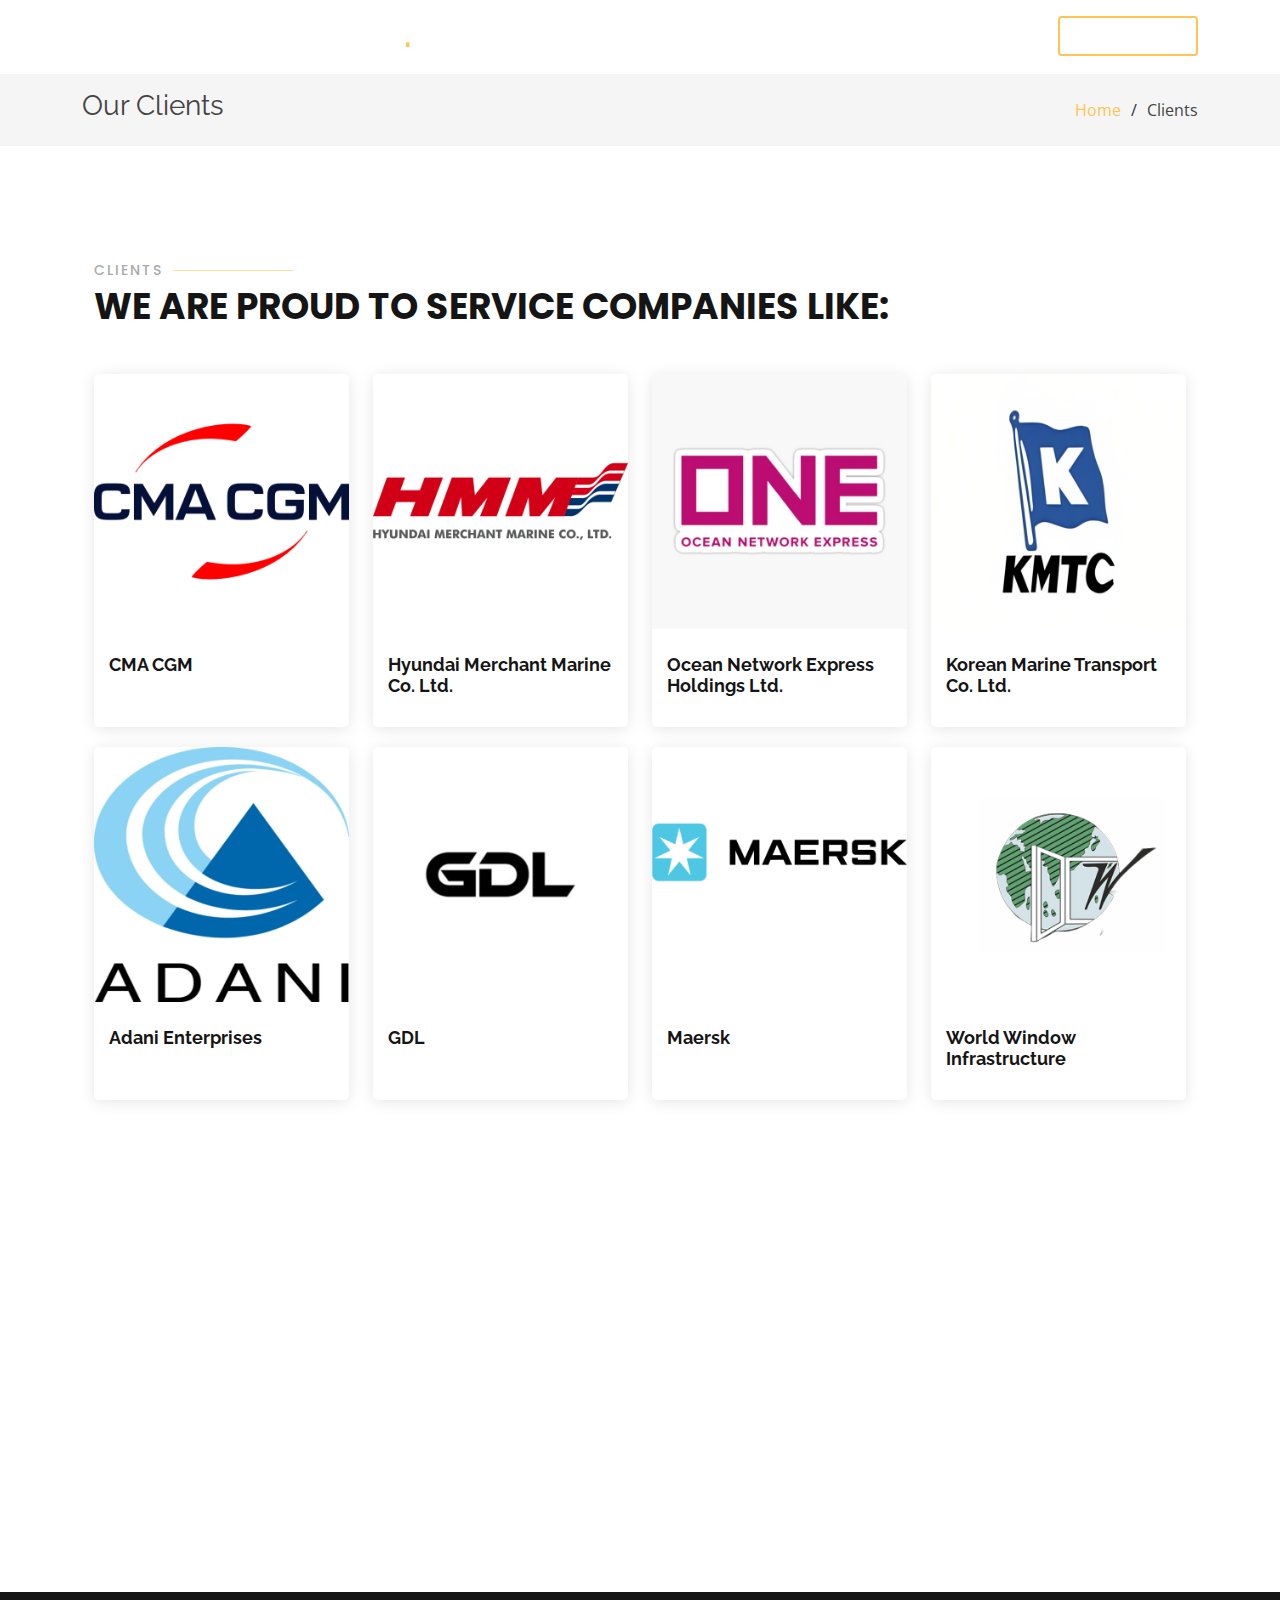
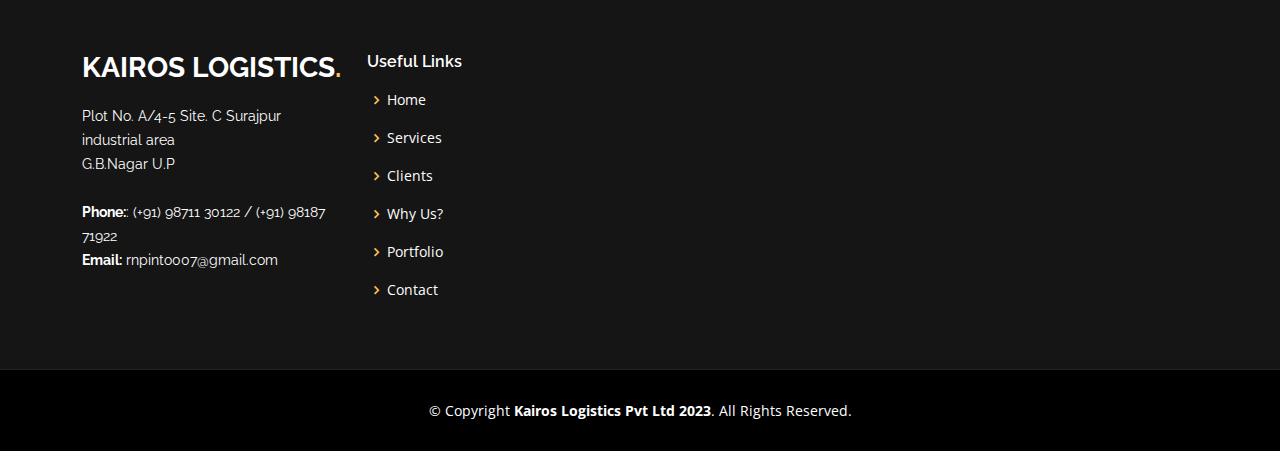
==== clients.html @ 7a7c5dd1 "First commit" ====
<!DOCTYPE html>
<html lang="en">

<head>
    <meta charset="utf-8">
    <meta content="width=device-width, initial-scale=1.0" name="viewport">

    <title>Kairos Logistics</title>
    <meta content="" name="description">
    <meta content="" name="keywords">

    <!-- Favicons -->
    <link href="assets/img/favicon.png" rel="icon">
    <link href="assets/img/apple-touch-icon.png" rel="apple-touch-icon">

    <!-- Google Fonts -->
    <link
        href="https://fonts.googleapis.com/css?family=Open+Sans:300,300i,400,400i,600,600i,700,700i|Raleway:300,300i,400,400i,500,500i,600,600i,700,700i|Poppins:300,300i,400,400i,500,500i,600,600i,700,700i"
        rel="stylesheet">

    <!-- Vendor CSS Files -->
    <link href="assets/vendor/aos/aos.css" rel="stylesheet">
    <link href="assets/vendor/bootstrap/css/bootstrap.min.css" rel="stylesheet">
    <link href="assets/vendor/bootstrap-icons/bootstrap-icons.css" rel="stylesheet">
    <link href="assets/vendor/boxicons/css/boxicons.min.css" rel="stylesheet">
    <link href="assets/vendor/glightbox/css/glightbox.min.css" rel="stylesheet">
    <link href="assets/vendor/remixicon/remixicon.css" rel="stylesheet">
    <link href="assets/vendor/swiper/swiper-bundle.min.css" rel="stylesheet">

    <link rel="stylesheet" href="https://cdnjs.cloudflare.com/ajax/libs/font-awesome/5.15.4/css/all.min.css">
    <link rel="stylesheet" href="https://maxcdn.bootstrapcdn.com/font-awesome/4.7.0/css/font-awesome.min.css">
    <!-- Template Main CSS File -->
    <link href="assets/css/style.css" rel="stylesheet">


</head>

<body>

    <!-- ======= Header ======= -->
    <header id="header" class="fixed-top ">
        <div class="container d-flex align-items-center justify-content-lg-between">
    
            <h1 class="logo me-auto me-lg-0"><a href="index.html">Kairos Logistics<span>.</span></a></h1>
            <!-- Uncomment below if you prefer to use an image logo -->
            <!-- <a href="index.html" class="logo me-auto me-lg-0"><img src="assets/img/logo.png" alt="" class="img-fluid"></a>-->
    
            <nav id="navbar" class="navbar order-last order-lg-0">
                <ul>
                    <!-- <li><a class="nav-link scrollto active" href="#hero">Home</a></li> -->
                    <li><a class="nav-link scrollto" href="#about">About</a></li>
                    <li><a class="nav-link scrollto" href="./services.html#ServicesTag">Services</a></li>
    
                    <li><a class="nav-link scrollto" href="./clients.html ">Clients</a></li>
                    <li><a href="./WhyUs.html">Why Us?</a></li>
                    <li><a href="./portfolio-details.html">Portfolio</a></li>
    
                    <li><a class="nav-link scrollto" href="./Contact.html">Contact</a></li>
                </ul>
                <i class="bi bi-list mobile-nav-toggle"></i>
            </nav><!-- .navbar -->
    
            <a href="./Contact.html" class="get-started-btn scrollto">Get in touch!</a>
    
        </div>
    </header><!-- End Header -->

    <main id="main">

        <!-- ======= Breadcrumbs ======= -->
        <section class="breadcrumbs">
            <div class="container">

                <div class="d-flex justify-content-between align-items-center">
                    <h2>Our Clients</h2>
                    <ol>
                        <li><a href="index.html">Home</a></li>
                        <li>Clients</li>
                    </ol>
                </div>

            </div>
        </section><!-- End Breadcrumbs -->

        <section class="inner-page">
            <div class="container">
                <!-- ======= Team Section ======= -->
                <section id="team" class="team">
                    <div class="container" data-aos="fade-up">
                
                        <div class="section-title">
                            <h2>Clients</h2>
                            <p>We are proud to service companies like:</p>
                        </div>
                
                        <div class="row">
                
                            <div class="col-lg-3 col-md-6 d-flex align-items-stretch">
                                <div class="member" data-aos="fade-up" data-aos-delay="100">
                                    <div class="member-img">
                                        <img src="assets/img/Updated Clients/CMA_CGM_LOGO.png" class="img-fluid" alt="">
                                      <!--   <div class="social">
                                            <a href=""><i class="bi bi-twitter"></i></a>
                                            <a href=""><i class="bi bi-facebook"></i></a>
                                            <a href=""><i class="bi bi-instagram"></i></a>
                                            <a href=""><i class="bi bi-linkedin"></i></a>
                                        </div> -->
                                    </div>
                                    <div class="member-info">
                                        <h4>CMA CGM</h4>
                                        <!-- <span></span> -->
                                    </div>
                                </div>
                            </div>
                
                            <div class="col-lg-3 col-md-6 d-flex align-items-stretch">
                                <div class="member" data-aos="fade-up" data-aos-delay="200">
                                    <div class="member-img">
                                        <img src="assets/img/Updated Clients/HMM_LOGO.png" class="img-fluid" alt="">
                                        <!-- <div class="social">
                                            <a href=""><i class="bi bi-twitter"></i></a>
                                            <a href=""><i class="bi bi-facebook"></i></a>
                                            <a href=""><i class="bi bi-instagram"></i></a>
                                            <a href=""><i class="bi bi-linkedin"></i></a>
                                        </div> -->
                                    </div>
                                    <div class="member-info">
                                        <h4>Hyundai Merchant Marine Co. Ltd.</h4>
                                        <!-- <span></span> -->
                                    </div>
                                </div>
                            </div>
                
                            <div class="col-lg-3 col-md-6 d-flex align-items-stretch">
                                <div class="member" data-aos="fade-up" data-aos-delay="300">
                                    <div class="member-img">
                                        <img src="assets/img/Updated Clients/ONE_LOGO.png" class="img-fluid" alt="">
                                   <!--      <div class="social">
                                            <a href=""><i class="bi bi-twitter"></i></a>
                                            <a href=""><i class="bi bi-facebook"></i></a>
                                            <a href=""><i class="bi bi-instagram"></i></a>
                                            <a href=""><i class="bi bi-linkedin"></i></a>
                                        </div> -->
                                    </div>
                                    <div class="member-info">
                                        <h4>Ocean Network Express Holdings Ltd.</h4>
                                        <!-- <span></span> -->
                                    </div>
                                </div>
                            </div>
                
                            <div class="col-lg-3 col-md-6 d-flex align-items-stretch">
                                <div class="member" data-aos="fade-up" data-aos-delay="400">
                                    <div class="member-img">
                                        <img src="assets/img/Updated Clients/KMTC.png" class="img-fluid" alt="">
                                        <!-- <div class="social">
                                            <a href=""><i class="bi bi-twitter"></i></a>
                                            <a href=""><i class="bi bi-facebook"></i></a>
                                            <a href=""><i class="bi bi-instagram"></i></a>
                                            <a href=""><i class="bi bi-linkedin"></i></a>
                                        </div> -->
                                    </div>
                                    <div class="member-info">
                                        <h4>Korean Marine Transport Co. Ltd.</h4>
                                        <!-- <span></span> -->
                                    </div>
                                </div>
                            </div>
                
                            <div class="col-lg-3 col-md-6 d-flex align-items-stretch">
                                <div class="member" data-aos="fade-up" data-aos-delay="400">
                                    <div class="member-img">
                                        <img src="assets/img/Updated Clients/adani.png" class="img-fluid" alt="">
                                       <!--  <div class="social">
                                            <a href=""><i class="bi bi-twitter"></i></a>
                                            <a href=""><i class="bi bi-facebook"></i></a>
                                            <a href=""><i class="bi bi-instagram"></i></a>
                                            <a href=""><i class="bi bi-linkedin"></i></a>
                                        </div> -->
                                    </div>
                                    <div class="member-info">
                                        <h4>Adani Enterprises </h4>
                                        <!-- <span></span> -->
                                    </div>
                                </div>
                            </div>
                
                            <div class="col-lg-3 col-md-6 d-flex align-items-stretch">
                                <div class="member" data-aos="fade-up" data-aos-delay="400">
                                    <div class="member-img">
                                        <img src="assets/img/Updated Clients/GDL_Logo.jpg" class="img-fluid" alt="">
                                        <!-- <div class="social">
                                            <a href=""><i class="bi bi-twitter"></i></a>
                                            <a href=""><i class="bi bi-facebook"></i></a>
                                            <a href=""><i class="bi bi-instagram"></i></a>
                                            <a href=""><i class="bi bi-linkedin"></i></a>
                                        </div> -->
                                    </div>
                                    <div class="member-info">
                                        <h4>GDL</h4>
                                        <!-- <span></span> -->
                                    </div>
                                </div>
                            </div>
                            <div class="col-lg-3 col-md-6 d-flex align-items-stretch">
                                <div class="member" data-aos="fade-up" data-aos-delay="400">
                                    <div class="member-img">
                                        <img src="assets/img/Updated Clients/maersk_logo.png" class="img-fluid" alt="">
<!--                                         <div class="social">
                                            <a href=""><i class="bi bi-twitter"></i></a>
                                            <a href=""><i class="bi bi-facebook"></i></a>
                                            <a href=""><i class="bi bi-instagram"></i></a>
                                            <a href=""><i class="bi bi-linkedin"></i></a>
                                        </div> -->
                                    </div>
                                    <div class="member-info">
                                        <h4>Maersk</h4>
                                        <!-- <span></span> -->
                                    </div>
                                </div>
                            </div>
                            <div class="col-lg-3 col-md-6 d-flex align-items-stretch">
                                <div class="member" data-aos="fade-up" data-aos-delay="400">
                                    <div class="member-img">
                                        <img src="assets/img/Updated Clients/WW_logo.png" class="img-fluid" alt="">
                                      <!--   <div class="social">
                                            <a href=""><i class="bi bi-twitter"></i></a>
                                            <a href=""><i class="bi bi-facebook"></i></a>
                                            <a href=""><i class="bi bi-instagram"></i></a>
                                            <a href=""><i class="bi bi-linkedin"></i></a>
                                        </div> -->
                                    </div>
                                    <div class="member-info">
                                        <h4>World Window Infrastructure</h4>
                                        <!-- <span></span> -->
                                    </div>
                                </div>
                            </div>
                                <div class="col-lg-3 col-md-6 d-flex align-items-stretch">
                                    <div class="member" data-aos="fade-up" data-aos-delay="400">
                                        <div class="member-img">
                                            <img src="assets/img/Updated Clients/ASR_logo.jpeg" class="img-fluid" alt="">
                                           <!--  <div class="social">
                                                <a href=""><i class="bi bi-twitter"></i></a>
                                                <a href=""><i class="bi bi-facebook"></i></a>
                                                <a href=""><i class="bi bi-instagram"></i></a>
                                                <a href=""><i class="bi bi-linkedin"></i></a>
                                            </div> -->
                                        </div>
                                        <div class="member-info">
                                            <h4>ASR Logistics Pvt. Ltd.</h4>
                                            <!-- <span></span> -->
                                        </div>
                                    </div>
                                </div>
                            <div class="col-lg-3 col-md-6 d-flex align-items-stretch">
                                <div class="member" data-aos="fade-up" data-aos-delay="400">
                                    <div class="member-img">
                                        <img src="assets/img/Updated Clients/KLine_Logo.png" class="img-fluid" alt="">
                                       <!--  <div class="social">
                                            <a href=""><i class="bi bi-twitter"></i></a>
                                            <a href=""><i class="bi bi-facebook"></i></a>
                                            <a href=""><i class="bi bi-instagram"></i></a>
                                            <a href=""><i class="bi bi-linkedin"></i></a>
                                        </div> -->
                                    </div>
                                    <div class="member-info">
                                        <h4>K Line Logistics</h4>
                                        <!-- <span></span> -->
                                    </div>
                                </div>
                            </div>
                        </div>
                
                    </div>
                </section><!-- End Team Section -->
            </div>
        </section>

    </main><!-- End #main -->

    <!-- ======= Footer ======= -->
    <footer id="footer">
        <div class="footer-top">
            <div class="container">
                <div class="row">

                    <div class="col-lg-3 col-md-6">
                        <div class="footer-info">
                            <h3>Kairos Logistics<span>.</span></h3>
                            <p>
                                Plot No. A/4-5 Site. C Surajpur industrial area<br>
                                G.B.Nagar U.P<br><br>
                                <strong>Phone:</strong>: (+91) 98711 30122 / (+91) 98187 71922<br>
                                <strong>Email:</strong> rnpinto007@gmail.com<br>
                            </p>
                            <!--  <div class="social-links mt-3">
                <a href="#" class="twitter"><i class="bx bxl-twitter"></i></a>
                <a href="#" class="facebook"><i class="bx bxl-facebook"></i></a>
                <a href="#" class="instagram"><i class="bx bxl-instagram"></i></a>
                <a href="#" class="google-plus"><i class="bx bxl-skype"></i></a>
                <a href="#" class="linkedin"><i class="bx bxl-linkedin"></i></a>
              </div> -->
                        </div>
                    </div>

                    <div class="col-lg-2 col-md-6 footer-links">
                        <h4>Useful Links</h4>
                        <ul>
                            <li><i class="bx bx-chevron-right"></i> <a href="./index.html">Home</a></li>
                            <li><i class="bx bx-chevron-right"></i> <a href="./services.html">Services</a></li>
                            <li><i class="bx bx-chevron-right"></i> <a href="./clients.html">Clients</a></li>
                            <li><i class="bx bx-chevron-right"></i> <a href="./WhyUs.html">Why Us?</a></li>
                            <li><i class="bx bx-chevron-right"></i> <a href="./portfolio-details.html">Portfolio</a></li>
                            <li><i class="bx bx-chevron-right"></i> <a href="./Contact.html">Contact</a></li>
                        </ul>
                    </div>
                    <!-- <div class="col-lg-3 col-md-6 footer-links">
            <h4>Our Services</h4>
            <ul>
              <li><i class="bx bx-chevron-right"></i> <a href="#">Web Design</a></li>
              <li><i class="bx bx-chevron-right"></i> <a href="#">Web Development</a></li>
              <li><i class="bx bx-chevron-right"></i> <a href="#">Product Management</a></li>
              <li><i class="bx bx-chevron-right"></i> <a href="#">Marketing</a></li>
              <li><i class="bx bx-chevron-right"></i> <a href="#">Graphic Design</a></li>
            </ul>
          </div> -->

                    <!--     <div class="col-lg-4 col-md-6 footer-newsletter">
            <h4>Our Newsletter</h4>
            <p>Tamen quem nulla quae legam multos aute sint culpa legam noster magna</p>
            <form action="" method="post">
              <input type="email" name="email"><input type="submit" value="Subscribe">
            </form>

          </div> -->

                </div>
            </div>
        </div>

        <div class="container">
            <div class="copyright">
                &copy; Copyright <strong><span>Kairos Logistics Pvt Ltd 2023</span></strong>. All Rights Reserved.
            </div>

        </div>
    </footer><!-- End Footer -->

    <div id="preloader"></div>
    <a href="#" class="back-to-top d-flex align-items-center justify-content-center"><i
            class="bi bi-arrow-up-short"></i></a>

    <!-- Vendor JS Files -->
    <script src="assets/vendor/purecounter/purecounter_vanilla.js"></script>
    <script src="assets/vendor/aos/aos.js"></script>
    <script src="assets/vendor/bootstrap/js/bootstrap.bundle.min.js"></script>
    <script src="assets/vendor/glightbox/js/glightbox.min.js"></script>
    <script src="assets/vendor/isotope-layout/isotope.pkgd.min.js"></script>
    <script src="assets/vendor/swiper/swiper-bundle.min.js"></script>
    <script src="assets/vendor/php-email-form/validate.js"></script>

    <!-- Template Main JS File -->
    <script src="assets/js/main.js"></script>

</body>

</html>
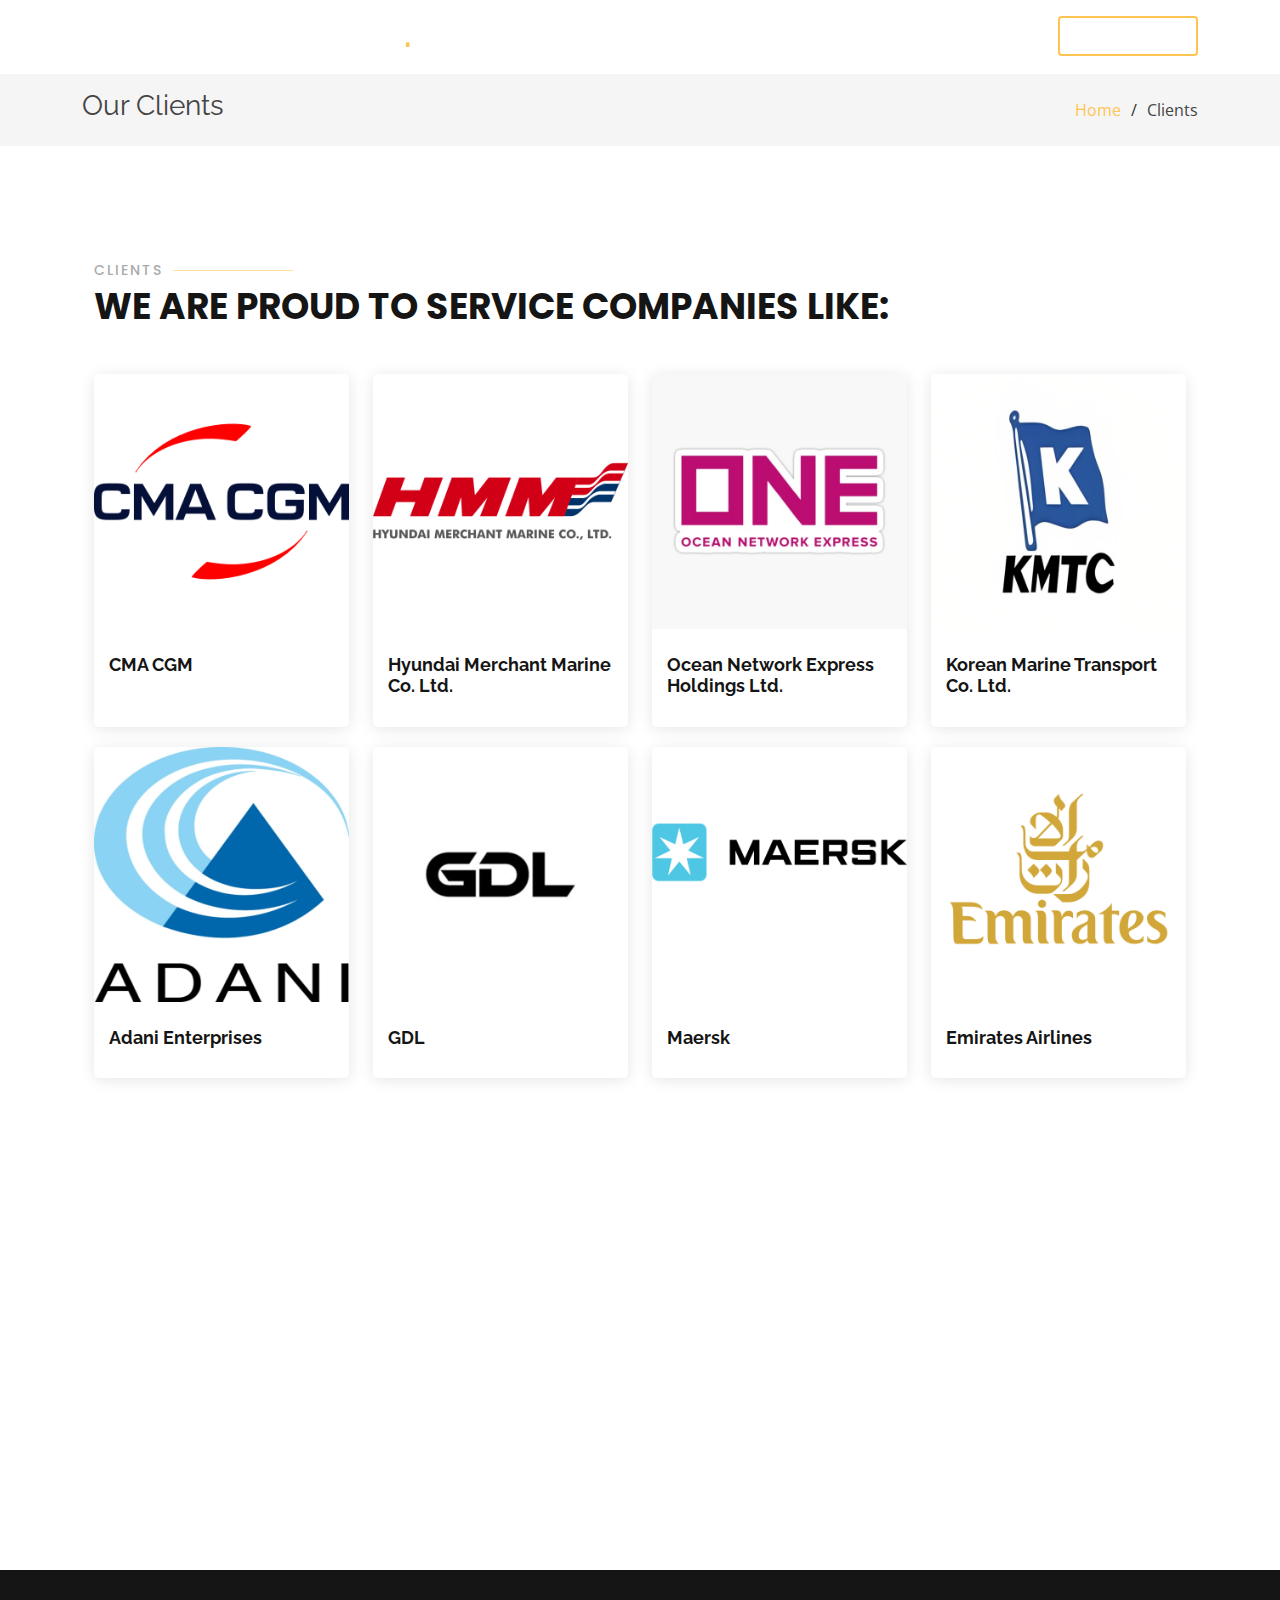
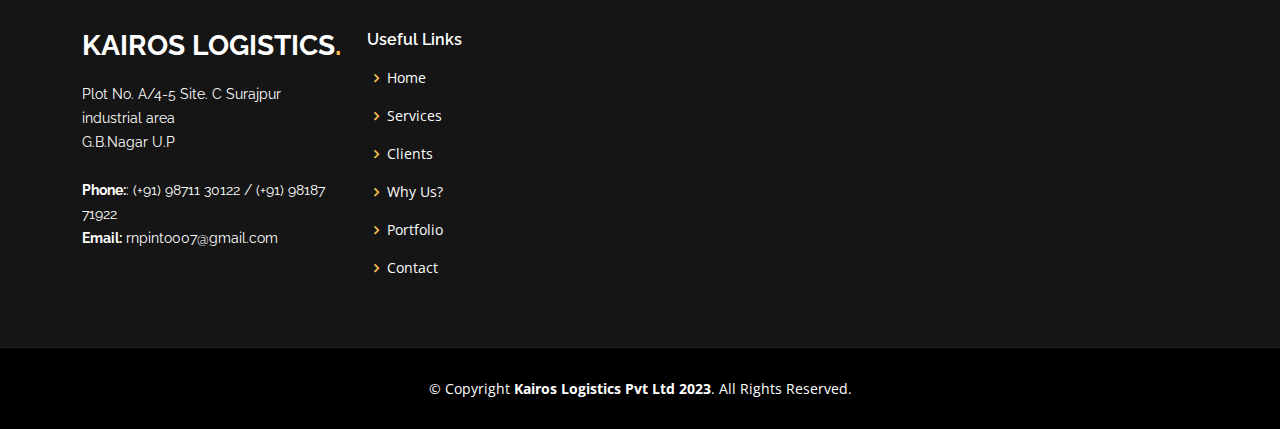
==== commit 3111d980: "Updated emirates airlines, msc, hapag lloyd and removed kline, ww and asr" ====
--- a/clients.html
+++ b/clients.html
@@ -168,7 +168,7 @@
                             </div>
                 
                             <div class="col-lg-3 col-md-6 d-flex align-items-stretch">
-                                <div class="member" data-aos="fade-up" data-aos-delay="400">
+                                <div class="member" data-aos="fade-up" data-aos-delay="500">
                                     <div class="member-img">
                                         <img src="assets/img/Updated Clients/adani.png" class="img-fluid" alt="">
                                        <!--  <div class="social">
@@ -186,7 +186,7 @@
                             </div>
                 
                             <div class="col-lg-3 col-md-6 d-flex align-items-stretch">
-                                <div class="member" data-aos="fade-up" data-aos-delay="400">
+                                <div class="member" data-aos="fade-up" data-aos-delay="600">
                                     <div class="member-img">
                                         <img src="assets/img/Updated Clients/GDL_Logo.jpg" class="img-fluid" alt="">
                                         <!-- <div class="social">
@@ -203,7 +203,7 @@
                                 </div>
                             </div>
                             <div class="col-lg-3 col-md-6 d-flex align-items-stretch">
-                                <div class="member" data-aos="fade-up" data-aos-delay="400">
+                                <div class="member" data-aos="fade-up" data-aos-delay="700">
                                     <div class="member-img">
                                         <img src="assets/img/Updated Clients/maersk_logo.png" class="img-fluid" alt="">
 <!--                                         <div class="social">
@@ -220,9 +220,9 @@
                                 </div>
                             </div>
                             <div class="col-lg-3 col-md-6 d-flex align-items-stretch">
-                                <div class="member" data-aos="fade-up" data-aos-delay="400">
-                                    <div class="member-img">
-                                        <img src="assets/img/Updated Clients/WW_logo.png" class="img-fluid" alt="">
+                                <div class="member" data-aos="fade-up" data-aos-delay="800">
+                                    <div class="member-img">
+                                        <img src="assets/img/Updated Clients/Emirates_Logo.png" class="img-fluid" alt="">
                                       <!--   <div class="social">
                                             <a href=""><i class="bi bi-twitter"></i></a>
                                             <a href=""><i class="bi bi-facebook"></i></a>
@@ -231,15 +231,15 @@
                                         </div> -->
                                     </div>
                                     <div class="member-info">
-                                        <h4>World Window Infrastructure</h4>
+                                        <h4>Emirates Airlines</h4>
                                         <!-- <span></span> -->
                                     </div>
                                 </div>
                             </div>
                                 <div class="col-lg-3 col-md-6 d-flex align-items-stretch">
-                                    <div class="member" data-aos="fade-up" data-aos-delay="400">
+                                    <div class="member" data-aos="fade-up" data-aos-delay="900">
                                         <div class="member-img">
-                                            <img src="assets/img/Updated Clients/ASR_logo.jpeg" class="img-fluid" alt="">
+                                            <img src="assets/img/Updated Clients/MSC_logo.jpg" class="img-fluid" alt="">
                                            <!--  <div class="social">
                                                 <a href=""><i class="bi bi-twitter"></i></a>
                                                 <a href=""><i class="bi bi-facebook"></i></a>
@@ -248,15 +248,15 @@
                                             </div> -->
                                         </div>
                                         <div class="member-info">
-                                            <h4>ASR Logistics Pvt. Ltd.</h4>
+                                            <h4>MSC</h4>
                                             <!-- <span></span> -->
                                         </div>
                                     </div>
                                 </div>
                             <div class="col-lg-3 col-md-6 d-flex align-items-stretch">
-                                <div class="member" data-aos="fade-up" data-aos-delay="400">
-                                    <div class="member-img">
-                                        <img src="assets/img/Updated Clients/KLine_Logo.png" class="img-fluid" alt="">
+                                <div class="member" data-aos="fade-up" data-aos-delay="1000">
+                                    <div class="member-img">
+                                        <img src="assets/img/Updated Clients/HL_logo.jpg" class="img-fluid" alt="">
                                        <!--  <div class="social">
                                             <a href=""><i class="bi bi-twitter"></i></a>
                                             <a href=""><i class="bi bi-facebook"></i></a>
@@ -265,7 +265,7 @@
                                         </div> -->
                                     </div>
                                     <div class="member-info">
-                                        <h4>K Line Logistics</h4>
+                                        <h4>Hapag Lloyd</h4>
                                         <!-- <span></span> -->
                                     </div>
                                 </div>
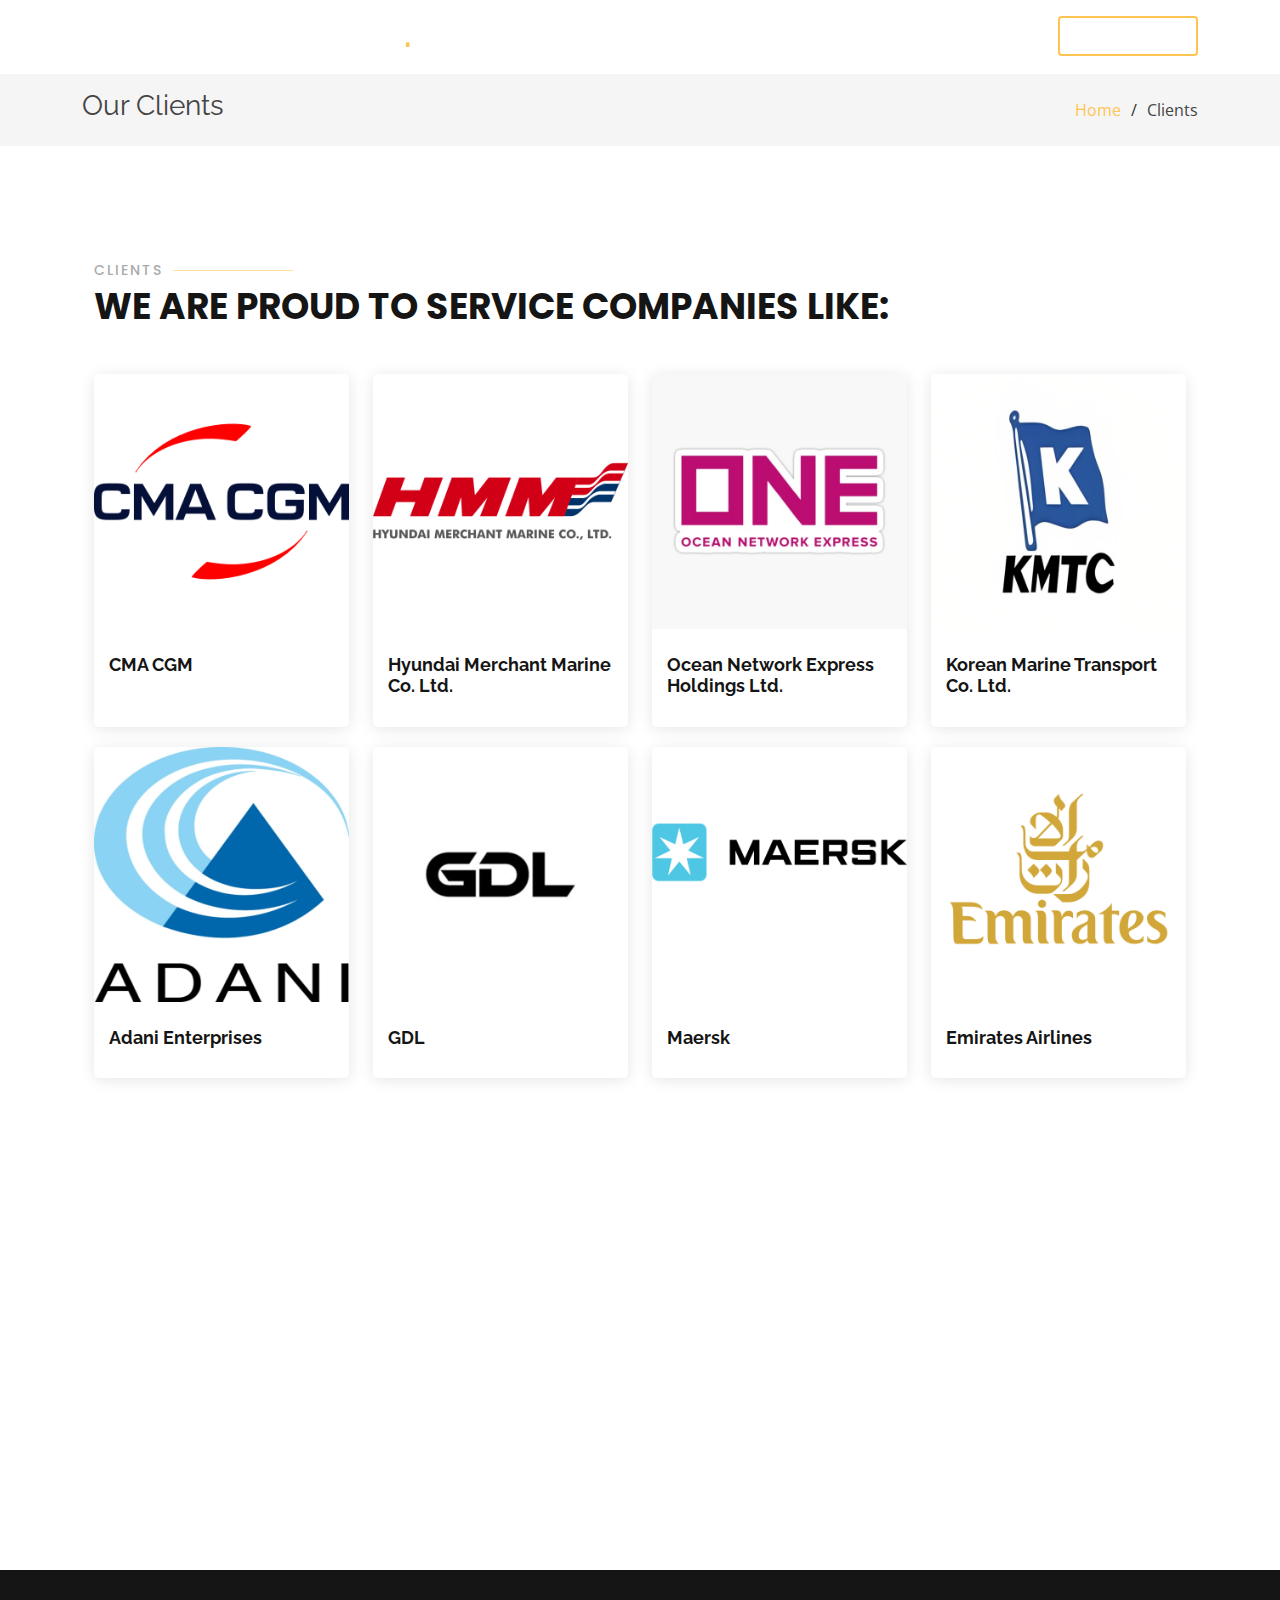
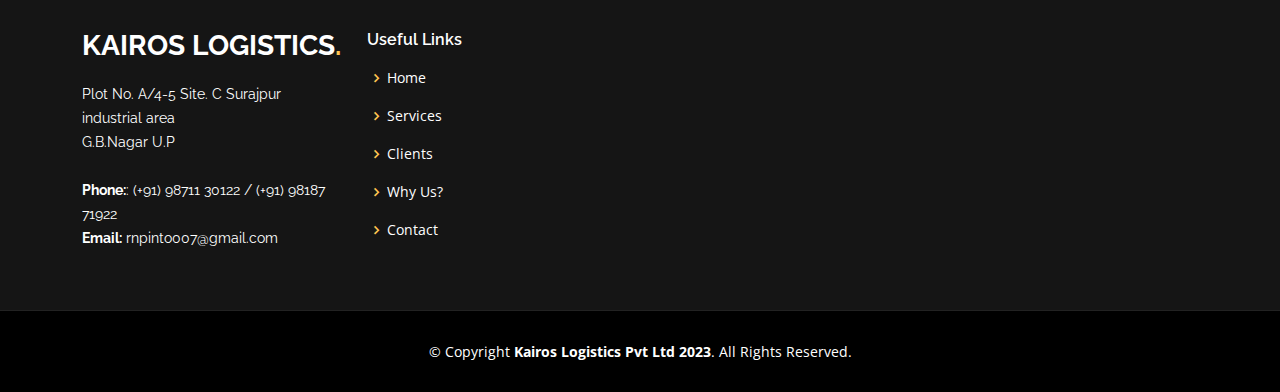
==== commit 1c22164c: "Removed portfolio page, added it to services page" ====
--- a/clients.html
+++ b/clients.html
@@ -53,7 +53,7 @@
     
                     <li><a class="nav-link scrollto" href="./clients.html ">Clients</a></li>
                     <li><a href="./WhyUs.html">Why Us?</a></li>
-                    <li><a href="./portfolio-details.html">Portfolio</a></li>
+                   <!--  <li><a href="./portfolio-details.html">Portfolio</a></li> -->
     
                     <li><a class="nav-link scrollto" href="./Contact.html">Contact</a></li>
                 </ul>
@@ -311,7 +311,7 @@
                             <li><i class="bx bx-chevron-right"></i> <a href="./services.html">Services</a></li>
                             <li><i class="bx bx-chevron-right"></i> <a href="./clients.html">Clients</a></li>
                             <li><i class="bx bx-chevron-right"></i> <a href="./WhyUs.html">Why Us?</a></li>
-                            <li><i class="bx bx-chevron-right"></i> <a href="./portfolio-details.html">Portfolio</a></li>
+                            <!-- <li><i class="bx bx-chevron-right"></i> <a href="./portfolio-details.html">Portfolio</a></li> -->
                             <li><i class="bx bx-chevron-right"></i> <a href="./Contact.html">Contact</a></li>
                         </ul>
                     </div>
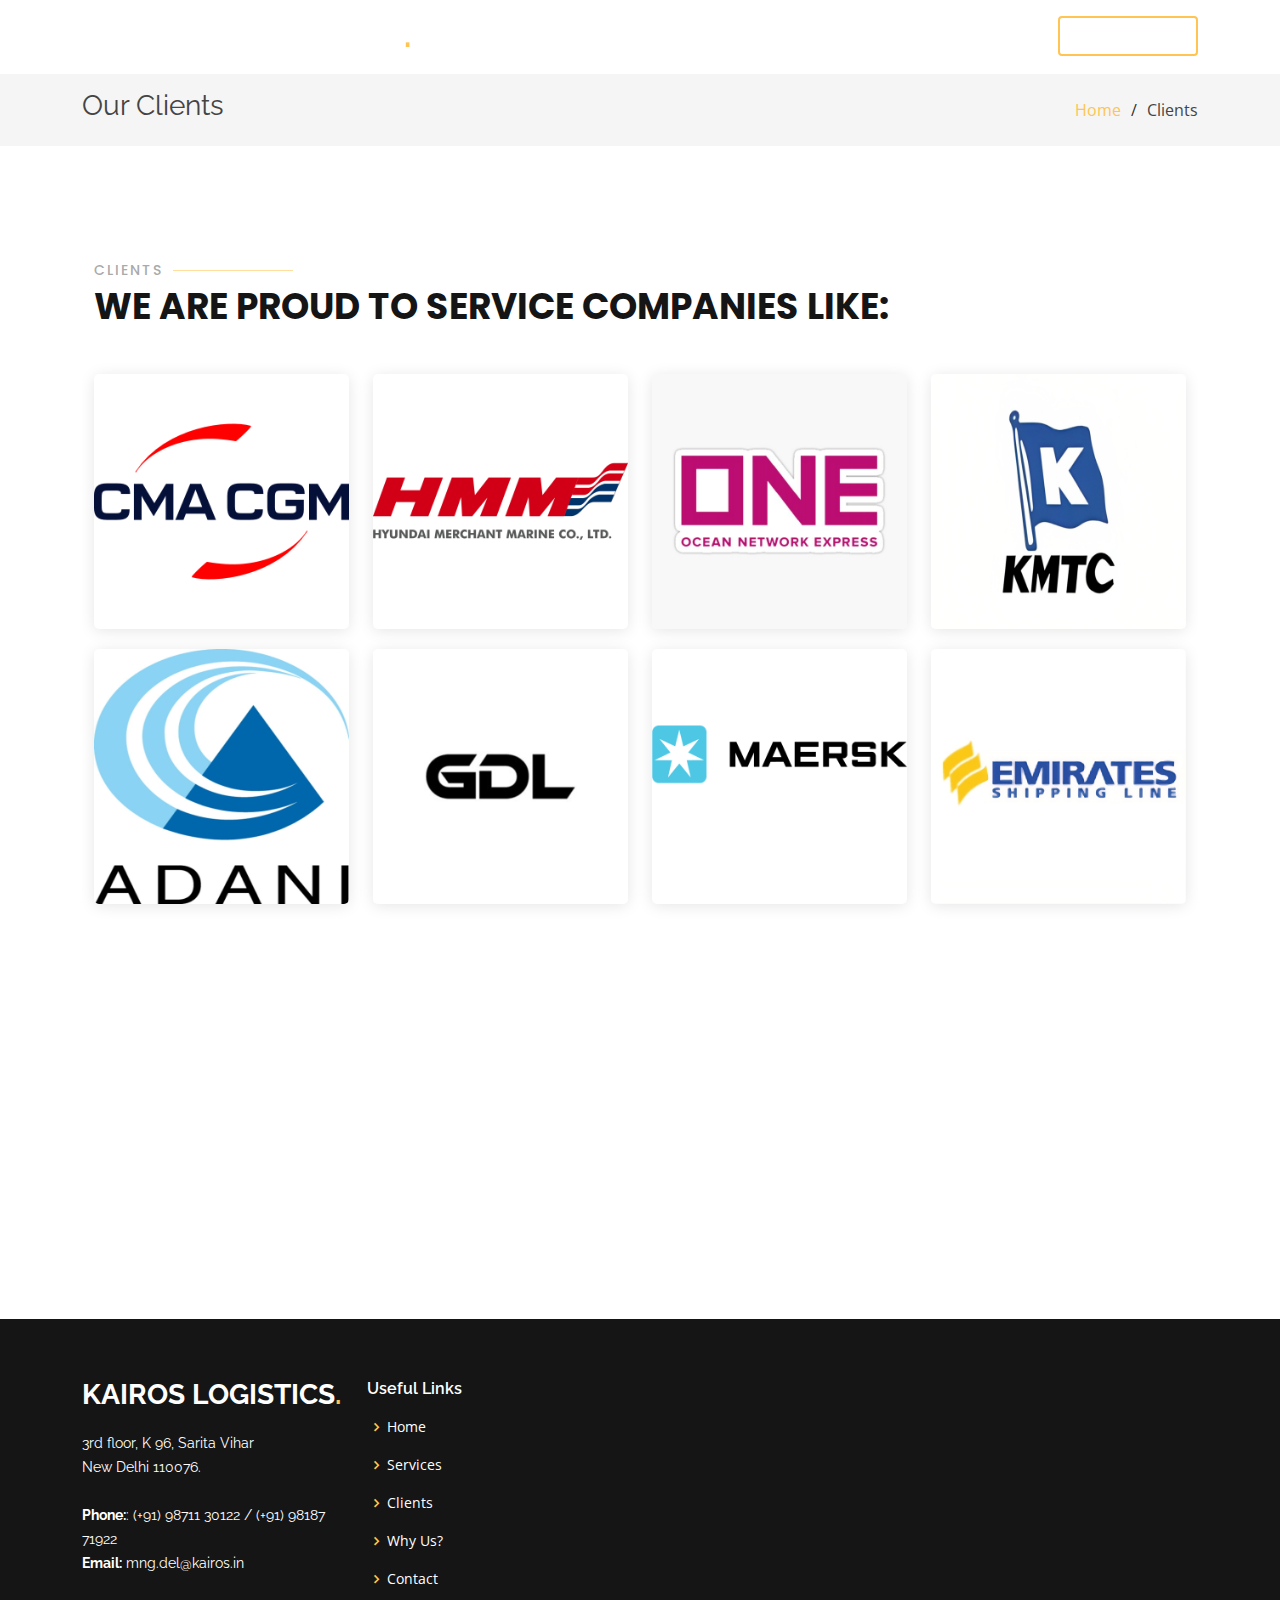
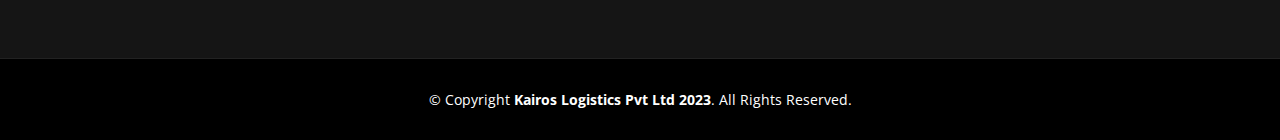
==== commit ac47b3d5: "Updated address, changed map, removed client names" ====
--- a/clients.html
+++ b/clients.html
@@ -40,28 +40,28 @@
     <!-- ======= Header ======= -->
     <header id="header" class="fixed-top ">
         <div class="container d-flex align-items-center justify-content-lg-between">
-    
+
             <h1 class="logo me-auto me-lg-0"><a href="index.html">Kairos Logistics<span>.</span></a></h1>
             <!-- Uncomment below if you prefer to use an image logo -->
             <!-- <a href="index.html" class="logo me-auto me-lg-0"><img src="assets/img/logo.png" alt="" class="img-fluid"></a>-->
-    
+
             <nav id="navbar" class="navbar order-last order-lg-0">
                 <ul>
                     <!-- <li><a class="nav-link scrollto active" href="#hero">Home</a></li> -->
                     <li><a class="nav-link scrollto" href="#about">About</a></li>
                     <li><a class="nav-link scrollto" href="./services.html#ServicesTag">Services</a></li>
-    
+
                     <li><a class="nav-link scrollto" href="./clients.html ">Clients</a></li>
                     <li><a href="./WhyUs.html">Why Us?</a></li>
-                   <!--  <li><a href="./portfolio-details.html">Portfolio</a></li> -->
-    
+                    <!--  <li><a href="./portfolio-details.html">Portfolio</a></li> -->
+
                     <li><a class="nav-link scrollto" href="./Contact.html">Contact</a></li>
                 </ul>
                 <i class="bi bi-list mobile-nav-toggle"></i>
             </nav><!-- .navbar -->
-    
+
             <a href="./Contact.html" class="get-started-btn scrollto">Get in touch!</a>
-    
+
         </div>
     </header><!-- End Header -->
 
@@ -87,32 +87,32 @@
                 <!-- ======= Team Section ======= -->
                 <section id="team" class="team">
                     <div class="container" data-aos="fade-up">
-                
+
                         <div class="section-title">
                             <h2>Clients</h2>
                             <p>We are proud to service companies like:</p>
                         </div>
-                
+
                         <div class="row">
-                
+
                             <div class="col-lg-3 col-md-6 d-flex align-items-stretch">
                                 <div class="member" data-aos="fade-up" data-aos-delay="100">
                                     <div class="member-img">
                                         <img src="assets/img/Updated Clients/CMA_CGM_LOGO.png" class="img-fluid" alt="">
-                                      <!--   <div class="social">
-                                            <a href=""><i class="bi bi-twitter"></i></a>
-                                            <a href=""><i class="bi bi-facebook"></i></a>
-                                            <a href=""><i class="bi bi-instagram"></i></a>
-                                            <a href=""><i class="bi bi-linkedin"></i></a>
-                                        </div> -->
-                                    </div>
-                                    <div class="member-info">
+                                        <!--   <div class="social">
+                                            <a href=""><i class="bi bi-twitter"></i></a>
+                                            <a href=""><i class="bi bi-facebook"></i></a>
+                                            <a href=""><i class="bi bi-instagram"></i></a>
+                                            <a href=""><i class="bi bi-linkedin"></i></a>
+                                        </div> -->
+                                    </div>
+                                    <!--  <div class="member-info">
                                         <h4>CMA CGM</h4>
-                                        <!-- <span></span> -->
-                                    </div>
-                                </div>
-                            </div>
-                
+                                         <span></span> 
+                                    </div> -->
+                                </div>
+                            </div>
+
                             <div class="col-lg-3 col-md-6 d-flex align-items-stretch">
                                 <div class="member" data-aos="fade-up" data-aos-delay="200">
                                     <div class="member-img">
@@ -124,31 +124,31 @@
                                             <a href=""><i class="bi bi-linkedin"></i></a>
                                         </div> -->
                                     </div>
-                                    <div class="member-info">
+                                    <!-- <div class="member-info">
                                         <h4>Hyundai Merchant Marine Co. Ltd.</h4>
-                                        <!-- <span></span> -->
-                                    </div>
-                                </div>
-                            </div>
-                
+                                        <span></span> 
+                                        </div>-->
+                                </div>
+                            </div>
+
                             <div class="col-lg-3 col-md-6 d-flex align-items-stretch">
                                 <div class="member" data-aos="fade-up" data-aos-delay="300">
                                     <div class="member-img">
                                         <img src="assets/img/Updated Clients/ONE_LOGO.png" class="img-fluid" alt="">
-                                   <!--      <div class="social">
-                                            <a href=""><i class="bi bi-twitter"></i></a>
-                                            <a href=""><i class="bi bi-facebook"></i></a>
-                                            <a href=""><i class="bi bi-instagram"></i></a>
-                                            <a href=""><i class="bi bi-linkedin"></i></a>
-                                        </div> -->
-                                    </div>
-                                    <div class="member-info">
+                                        <!--      <div class="social">
+                                            <a href=""><i class="bi bi-twitter"></i></a>
+                                            <a href=""><i class="bi bi-facebook"></i></a>
+                                            <a href=""><i class="bi bi-instagram"></i></a>
+                                            <a href=""><i class="bi bi-linkedin"></i></a>
+                                        </div> -->
+                                    </div>
+                                 <!--  <div class="member-info">
                                         <h4>Ocean Network Express Holdings Ltd.</h4>
-                                        <!-- <span></span> -->
-                                    </div>
-                                </div>
-                            </div>
-                
+                                         <span></span> </div> -->
+                                    
+                                </div>
+                            </div>
+
                             <div class="col-lg-3 col-md-6 d-flex align-items-stretch">
                                 <div class="member" data-aos="fade-up" data-aos-delay="400">
                                     <div class="member-img">
@@ -160,31 +160,31 @@
                                             <a href=""><i class="bi bi-linkedin"></i></a>
                                         </div> -->
                                     </div>
-                                    <div class="member-info">
+                                    <!-- <div class="member-info">
                                         <h4>Korean Marine Transport Co. Ltd.</h4>
-                                        <!-- <span></span> -->
-                                    </div>
-                                </div>
-                            </div>
-                
+                                         <span></span> 
+                                    </div> -->
+                                </div>
+                            </div>
+
                             <div class="col-lg-3 col-md-6 d-flex align-items-stretch">
                                 <div class="member" data-aos="fade-up" data-aos-delay="500">
                                     <div class="member-img">
                                         <img src="assets/img/Updated Clients/adani.png" class="img-fluid" alt="">
-                                       <!--  <div class="social">
-                                            <a href=""><i class="bi bi-twitter"></i></a>
-                                            <a href=""><i class="bi bi-facebook"></i></a>
-                                            <a href=""><i class="bi bi-instagram"></i></a>
-                                            <a href=""><i class="bi bi-linkedin"></i></a>
-                                        </div> -->
-                                    </div>
-                                    <div class="member-info">
+                                        <!--  <div class="social">
+                                            <a href=""><i class="bi bi-twitter"></i></a>
+                                            <a href=""><i class="bi bi-facebook"></i></a>
+                                            <a href=""><i class="bi bi-instagram"></i></a>
+                                            <a href=""><i class="bi bi-linkedin"></i></a>
+                                        </div> -->
+                                    </div>
+                                   <!-- <div class="member-info">
                                         <h4>Adani Enterprises </h4>
-                                        <!-- <span></span> -->
-                                    </div>
-                                </div>
-                            </div>
-                
+                                  
+                                    </div> -->
+                                </div>
+                            </div>
+
                             <div class="col-lg-3 col-md-6 d-flex align-items-stretch">
                                 <div class="member" data-aos="fade-up" data-aos-delay="600">
                                     <div class="member-img">
@@ -196,82 +196,83 @@
                                             <a href=""><i class="bi bi-linkedin"></i></a>
                                         </div> -->
                                     </div>
-                                    <div class="member-info">
+                                   <!-- <div class="member-info">
                                         <h4>GDL</h4>
-                                        <!-- <span></span> -->
-                                    </div>
+                                       
+                                    </div> -->
                                 </div>
                             </div>
                             <div class="col-lg-3 col-md-6 d-flex align-items-stretch">
                                 <div class="member" data-aos="fade-up" data-aos-delay="700">
                                     <div class="member-img">
                                         <img src="assets/img/Updated Clients/maersk_logo.png" class="img-fluid" alt="">
-<!--                                         <div class="social">
-                                            <a href=""><i class="bi bi-twitter"></i></a>
-                                            <a href=""><i class="bi bi-facebook"></i></a>
-                                            <a href=""><i class="bi bi-instagram"></i></a>
-                                            <a href=""><i class="bi bi-linkedin"></i></a>
-                                        </div> -->
-                                    </div>
-                                    <div class="member-info">
+                                        <!--                                         <div class="social">
+                                            <a href=""><i class="bi bi-twitter"></i></a>
+                                            <a href=""><i class="bi bi-facebook"></i></a>
+                                            <a href=""><i class="bi bi-instagram"></i></a>
+                                            <a href=""><i class="bi bi-linkedin"></i></a>
+                                        </div> -->
+                                    </div>
+                                 <!--   <div class="member-info">
                                         <h4>Maersk</h4>
-                                        <!-- <span></span> -->
-                                    </div>
+                                       
+                                    </div> -->
                                 </div>
                             </div>
                             <div class="col-lg-3 col-md-6 d-flex align-items-stretch">
                                 <div class="member" data-aos="fade-up" data-aos-delay="800">
                                     <div class="member-img">
-                                        <img src="assets/img/Updated Clients/Emirates_Logo.png" class="img-fluid" alt="">
-                                      <!--   <div class="social">
-                                            <a href=""><i class="bi bi-twitter"></i></a>
-                                            <a href=""><i class="bi bi-facebook"></i></a>
-                                            <a href=""><i class="bi bi-instagram"></i></a>
-                                            <a href=""><i class="bi bi-linkedin"></i></a>
-                                        </div> -->
-                                    </div>
-                                    <div class="member-info">
+                                        <img src="assets/img/Updated Clients/Emirates_Logo.png" class="img-fluid"
+                                            alt="">
+                                        <!--   <div class="social">
+                                            <a href=""><i class="bi bi-twitter"></i></a>
+                                            <a href=""><i class="bi bi-facebook"></i></a>
+                                            <a href=""><i class="bi bi-instagram"></i></a>
+                                            <a href=""><i class="bi bi-linkedin"></i></a>
+                                        </div> -->
+                                    </div>
+                                <!--    <div class="member-info">
                                         <h4>Emirates Airlines</h4>
-                                        <!-- <span></span> -->
-                                    </div>
-                                </div>
-                            </div>
-                                <div class="col-lg-3 col-md-6 d-flex align-items-stretch">
-                                    <div class="member" data-aos="fade-up" data-aos-delay="900">
-                                        <div class="member-img">
-                                            <img src="assets/img/Updated Clients/MSC_logo.jpg" class="img-fluid" alt="">
-                                           <!--  <div class="social">
+                                        <span></span> 
+                                    </div> -->
+                                </div>
+                            </div>
+                            <div class="col-lg-3 col-md-6 d-flex align-items-stretch">
+                                <div class="member" data-aos="fade-up" data-aos-delay="900">
+                                    <div class="member-img">
+                                        <img src="assets/img/Updated Clients/MSC_logo.jpg" class="img-fluid" alt="">
+                                        <!--  <div class="social">
                                                 <a href=""><i class="bi bi-twitter"></i></a>
                                                 <a href=""><i class="bi bi-facebook"></i></a>
                                                 <a href=""><i class="bi bi-instagram"></i></a>
                                                 <a href=""><i class="bi bi-linkedin"></i></a>
                                             </div> -->
-                                        </div>
-                                        <div class="member-info">
-                                            <h4>MSC</h4>
-                                            <!-- <span></span> -->
-                                        </div>
-                                    </div>
-                                </div>
+                                    </div>
+                                   <!-- <div class="member-info">
+                                        <h4>MSC</h4>
+                                         <span></span> 
+                                    </div> -->
+                                </div>
+                            </div>
                             <div class="col-lg-3 col-md-6 d-flex align-items-stretch">
                                 <div class="member" data-aos="fade-up" data-aos-delay="1000">
                                     <div class="member-img">
                                         <img src="assets/img/Updated Clients/HL_logo.jpg" class="img-fluid" alt="">
-                                       <!--  <div class="social">
-                                            <a href=""><i class="bi bi-twitter"></i></a>
-                                            <a href=""><i class="bi bi-facebook"></i></a>
-                                            <a href=""><i class="bi bi-instagram"></i></a>
-                                            <a href=""><i class="bi bi-linkedin"></i></a>
-                                        </div> -->
-                                    </div>
-                                    <div class="member-info">
+                                        <!--  <div class="social">
+                                            <a href=""><i class="bi bi-twitter"></i></a>
+                                            <a href=""><i class="bi bi-facebook"></i></a>
+                                            <a href=""><i class="bi bi-instagram"></i></a>
+                                            <a href=""><i class="bi bi-linkedin"></i></a>
+                                        </div> -->
+                                    </div>
+                               <!--     <div class="member-info">
                                         <h4>Hapag Lloyd</h4>
-                                        <!-- <span></span> -->
-                                    </div>
+                                         <span></span> 
+                                    </div> -->
                                 </div>
                             </div>
                         </div>
-                
+
                     </div>
                 </section><!-- End Team Section -->
             </div>
@@ -289,10 +290,10 @@
                         <div class="footer-info">
                             <h3>Kairos Logistics<span>.</span></h3>
                             <p>
-                                Plot No. A/4-5 Site. C Surajpur industrial area<br>
-                                G.B.Nagar U.P<br><br>
+                              3rd floor, K 96, Sarita Vihar <br>
+                                New Delhi 110076.<br><br>
                                 <strong>Phone:</strong>: (+91) 98711 30122 / (+91) 98187 71922<br>
-                                <strong>Email:</strong> rnpinto007@gmail.com<br>
+                                <strong>Email:</strong> mng.del@kairos.in<br>
                             </p>
                             <!--  <div class="social-links mt-3">
                 <a href="#" class="twitter"><i class="bx bxl-twitter"></i></a>
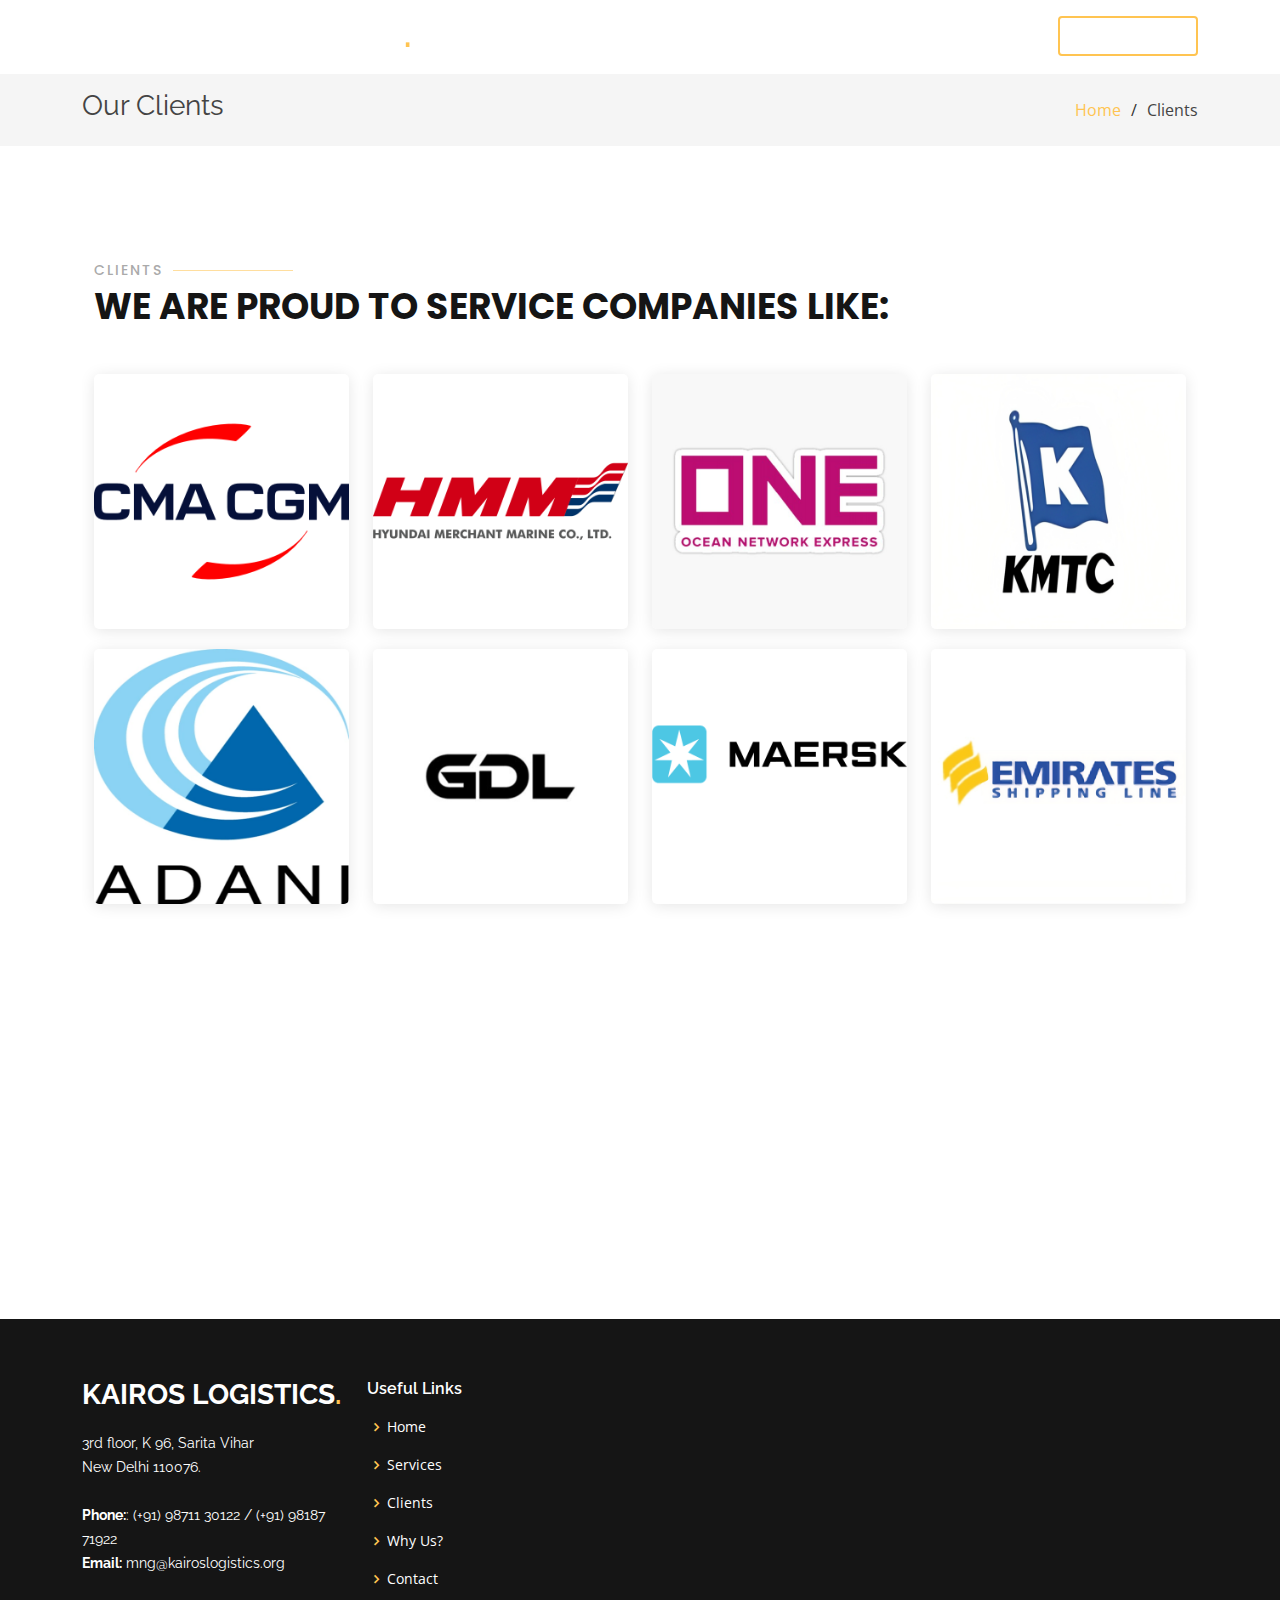
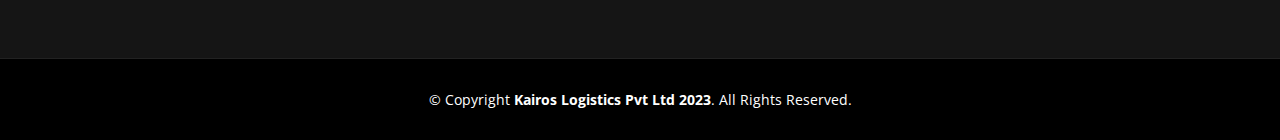
==== commit 2b7b4e90: "Updated email to mng@kairoslogistics.org" ====
--- a/clients.html
+++ b/clients.html
@@ -142,10 +142,10 @@
                                             <a href=""><i class="bi bi-linkedin"></i></a>
                                         </div> -->
                                     </div>
-                                 <!--  <div class="member-info">
+                                    <!--  <div class="member-info">
                                         <h4>Ocean Network Express Holdings Ltd.</h4>
                                          <span></span> </div> -->
-                                    
+
                                 </div>
                             </div>
 
@@ -178,7 +178,7 @@
                                             <a href=""><i class="bi bi-linkedin"></i></a>
                                         </div> -->
                                     </div>
-                                   <!-- <div class="member-info">
+                                    <!-- <div class="member-info">
                                         <h4>Adani Enterprises </h4>
                                   
                                     </div> -->
@@ -196,7 +196,7 @@
                                             <a href=""><i class="bi bi-linkedin"></i></a>
                                         </div> -->
                                     </div>
-                                   <!-- <div class="member-info">
+                                    <!-- <div class="member-info">
                                         <h4>GDL</h4>
                                        
                                     </div> -->
@@ -213,7 +213,7 @@
                                             <a href=""><i class="bi bi-linkedin"></i></a>
                                         </div> -->
                                     </div>
-                                 <!--   <div class="member-info">
+                                    <!--   <div class="member-info">
                                         <h4>Maersk</h4>
                                        
                                     </div> -->
@@ -231,7 +231,7 @@
                                             <a href=""><i class="bi bi-linkedin"></i></a>
                                         </div> -->
                                     </div>
-                                <!--    <div class="member-info">
+                                    <!--    <div class="member-info">
                                         <h4>Emirates Airlines</h4>
                                         <span></span> 
                                     </div> -->
@@ -248,7 +248,7 @@
                                                 <a href=""><i class="bi bi-linkedin"></i></a>
                                             </div> -->
                                     </div>
-                                   <!-- <div class="member-info">
+                                    <!-- <div class="member-info">
                                         <h4>MSC</h4>
                                          <span></span> 
                                     </div> -->
@@ -265,7 +265,7 @@
                                             <a href=""><i class="bi bi-linkedin"></i></a>
                                         </div> -->
                                     </div>
-                               <!--     <div class="member-info">
+                                    <!--     <div class="member-info">
                                         <h4>Hapag Lloyd</h4>
                                          <span></span> 
                                     </div> -->
@@ -290,10 +290,10 @@
                         <div class="footer-info">
                             <h3>Kairos Logistics<span>.</span></h3>
                             <p>
-                              3rd floor, K 96, Sarita Vihar <br>
+                                3rd floor, K 96, Sarita Vihar <br>
                                 New Delhi 110076.<br><br>
                                 <strong>Phone:</strong>: (+91) 98711 30122 / (+91) 98187 71922<br>
-                                <strong>Email:</strong> mng.del@kairos.in<br>
+                                <strong>Email:</strong> mng@kairoslogistics.org<br>
                             </p>
                             <!--  <div class="social-links mt-3">
                 <a href="#" class="twitter"><i class="bx bxl-twitter"></i></a>
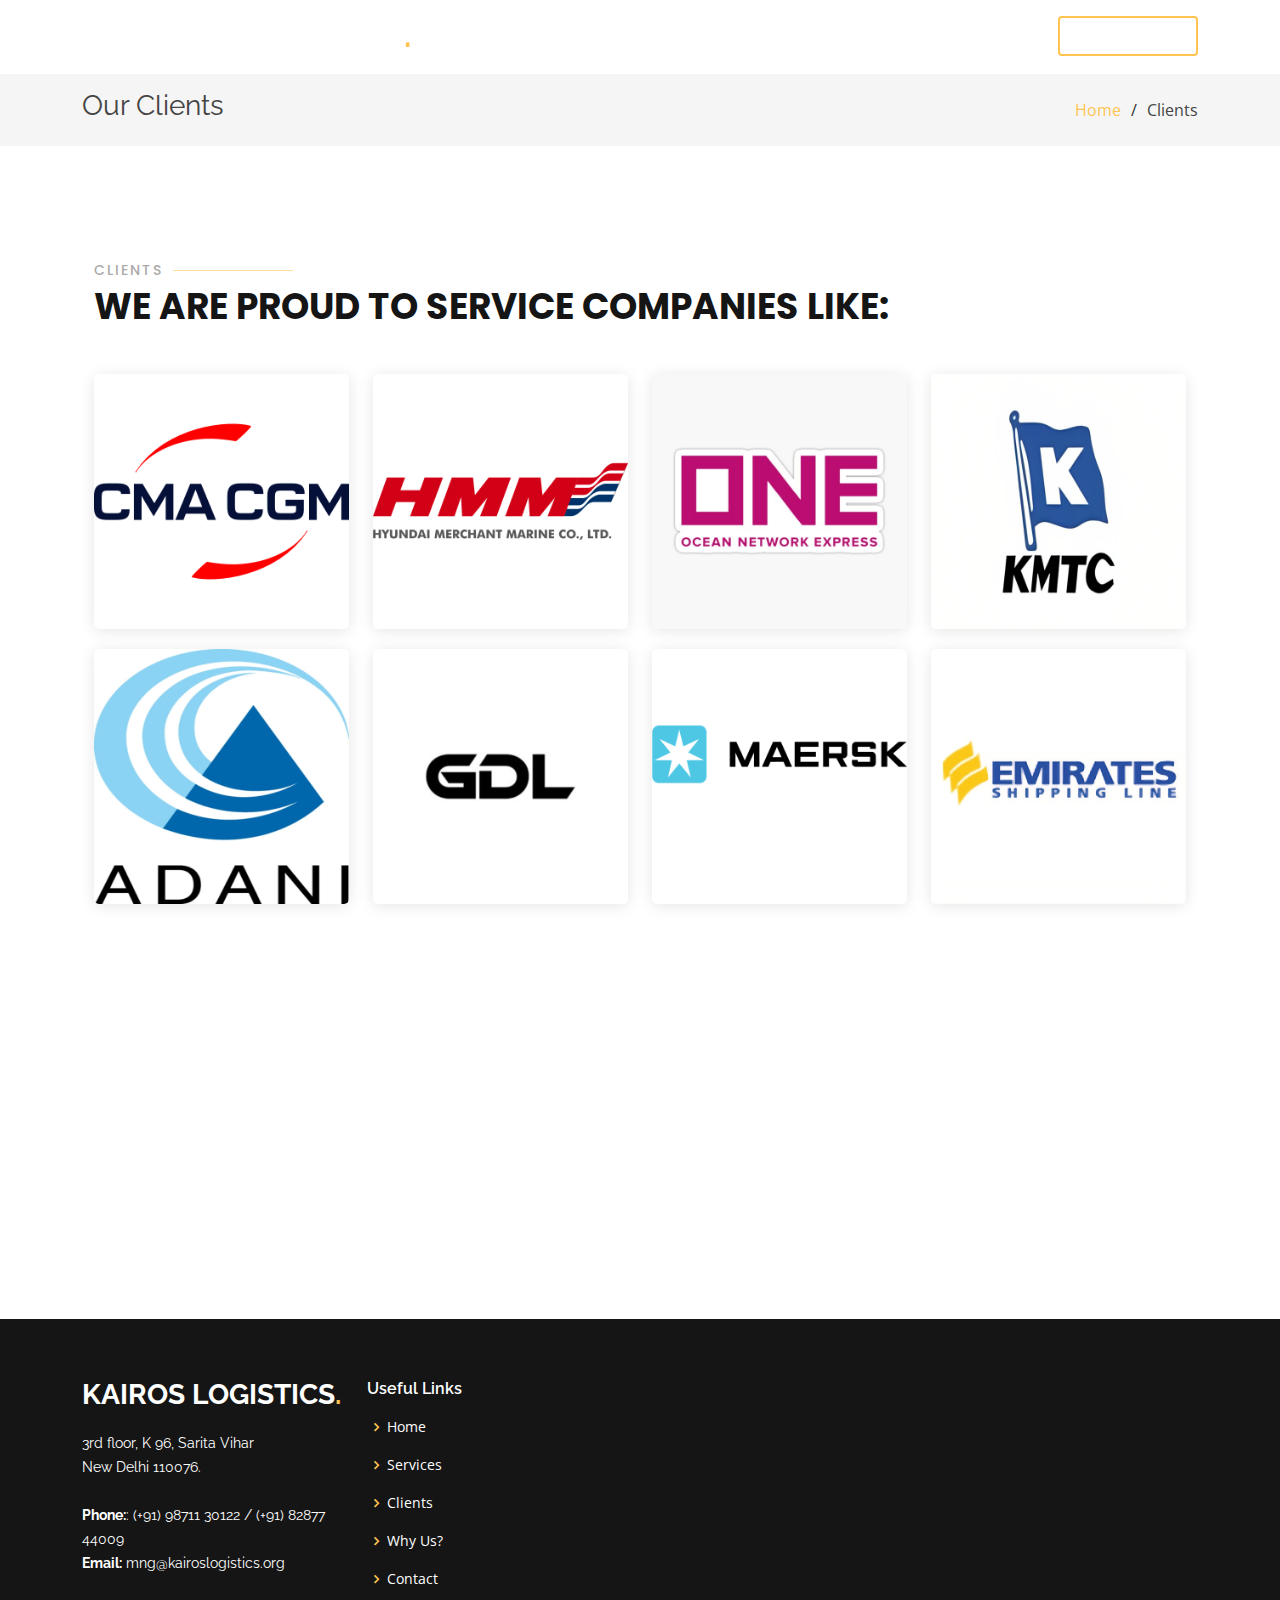
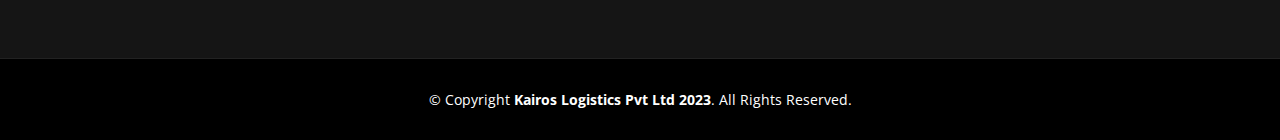
==== commit d60e4a3a: "Updated phone number" ====
--- a/clients.html
+++ b/clients.html
@@ -292,7 +292,7 @@
                             <p>
                                 3rd floor, K 96, Sarita Vihar <br>
                                 New Delhi 110076.<br><br>
-                                <strong>Phone:</strong>: (+91) 98711 30122 / (+91) 98187 71922<br>
+                                <strong>Phone:</strong>: (+91) 98711 30122 / (+91) 82877 44009<br>
                                 <strong>Email:</strong> mng@kairoslogistics.org<br>
                             </p>
                             <!--  <div class="social-links mt-3">
